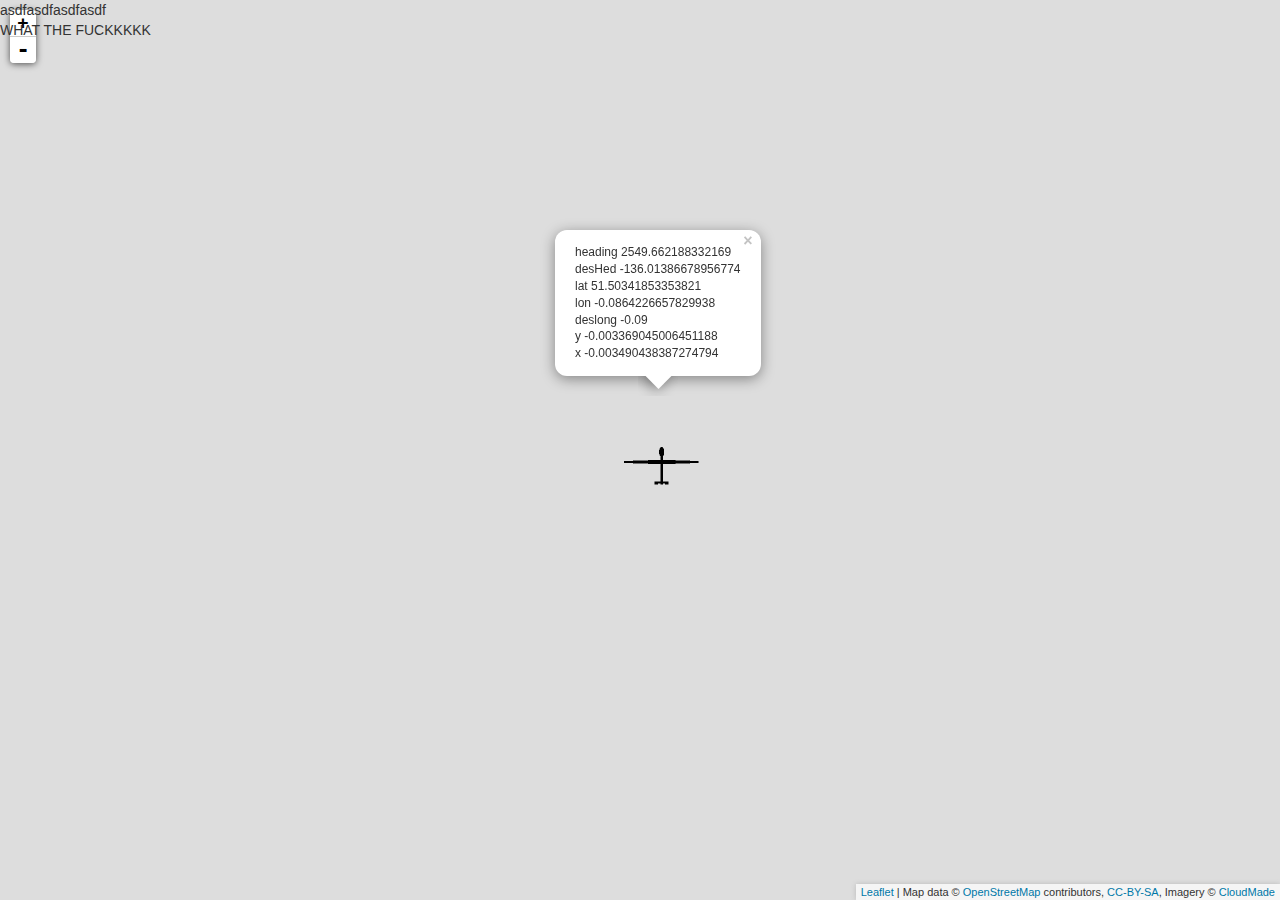
==== index.html @ 21bbebb2 "Temp fix on heading algo, special case still broken" ====
<!DOCTYPE html>
<html>
<head>
	<title>Leaflet Quick Start Guide Example</title>
	<meta charset="utf-8" />

	<meta name="viewport" content="width=device-width, initial-scale=1.0">

	<link rel="stylesheet" href="leaflet.css" />
	<link rel="stylesheet" href="style.css" />

	<link rel="stylesheet" type="text/css" href="bootstrap/css/bootstrap.css" />
<link rel="stylesheet" type="text/css" href="bootstrap/css/bootstrap-responsive.css" />


<script type="text/javascript" src="leaflet.js"></script>
<script type="text/javascript" src="main.js"></script>
<script type="text/javascript" src="uav_unit.js"></script>

	

</head>

<body>
	<div id="map" ></div>
	<div id="yayayay" z-index="1">asdfasdfasdfasdf</div>
	<script type="text/javascript">
  	initialize();
</script>
</body>
</html>
---- leaflet.css ----
/* required styles */

.leaflet-map-pane,
.leaflet-tile,
.leaflet-marker-icon,
.leaflet-marker-shadow,
.leaflet-tile-pane,
.leaflet-tile-container,
.leaflet-overlay-pane,
.leaflet-shadow-pane,
.leaflet-marker-pane,
.leaflet-popup-pane,
.leaflet-overlay-pane svg,
.leaflet-zoom-box,
.leaflet-image-layer,
.leaflet-layer {
	position: absolute;
	left: 0;
	top: 0;
	}
.leaflet-container {
	overflow: hidden;
	-ms-touch-action: none;
	}
.leaflet-tile,
.leaflet-marker-icon,
.leaflet-marker-shadow {
	-webkit-user-select: none;
	   -moz-user-select: none;
	        user-select: none;
	-webkit-user-drag: none;
	}
.leaflet-marker-icon,
.leaflet-marker-shadow {
	display: block;
	}
/* map is broken in FF if you have max-width: 100% on tiles */
.leaflet-container img {
	max-width: none !important;
	}
/* stupid Android 2 doesn't understand "max-width: none" properly */
.leaflet-container img.leaflet-image-layer {
	max-width: 15000px !important;
	}
.leaflet-tile {
	filter: inherit;
	visibility: hidden;
	}
.leaflet-tile-loaded {
	visibility: inherit;
	}
.leaflet-zoom-box {
	width: 0;
	height: 0;
	}
/* workaround for https://bugzilla.mozilla.org/show_bug.cgi?id=888319 */
.leaflet-overlay-pane svg {
	-moz-user-select: none;
	}

.leaflet-tile-pane    { z-index: 2; }
.leaflet-objects-pane { z-index: 3; }
.leaflet-overlay-pane { z-index: 4; }
.leaflet-shadow-pane  { z-index: 5; }
.leaflet-marker-pane  { z-index: 6; }
.leaflet-popup-pane   { z-index: 7; }


/* control positioning */

.leaflet-control {
	position: relative;
	z-index: 7;
	pointer-events: auto;
	}
.leaflet-top,
.leaflet-bottom {
	position: absolute;
	z-index: 1000;
	pointer-events: none;
	}
.leaflet-top {
	top: 0;
	}
.leaflet-right {
	right: 0;
	}
.leaflet-bottom {
	bottom: 0;
	}
.leaflet-left {
	left: 0;
	}
.leaflet-control {
	float: left;
	clear: both;
	}
.leaflet-right .leaflet-control {
	float: right;
	}
.leaflet-top .leaflet-control {
	margin-top: 10px;
	}
.leaflet-bottom .leaflet-control {
	margin-bottom: 10px;
	}
.leaflet-left .leaflet-control {
	margin-left: 10px;
	}
.leaflet-right .leaflet-control {
	margin-right: 10px;
	}


/* zoom and fade animations */

.leaflet-fade-anim .leaflet-tile,
.leaflet-fade-anim .leaflet-popup {
	opacity: 0;
	-webkit-transition: opacity 0.2s linear;
	   -moz-transition: opacity 0.2s linear;
	     -o-transition: opacity 0.2s linear;
	        transition: opacity 0.2s linear;
	}
.leaflet-fade-anim .leaflet-tile-loaded,
.leaflet-fade-anim .leaflet-map-pane .leaflet-popup {
	opacity: 1;
	}

.leaflet-zoom-anim .leaflet-zoom-animated {
	-webkit-transition: -webkit-transform 0.25s cubic-bezier(0,0,0.25,1);
	   -moz-transition:    -moz-transform 0.25s cubic-bezier(0,0,0.25,1);
	     -o-transition:      -o-transform 0.25s cubic-bezier(0,0,0.25,1);
	        transition:         transform 0.25s cubic-bezier(0,0,0.25,1);
	}
.leaflet-zoom-anim .leaflet-tile,
.leaflet-pan-anim .leaflet-tile,
.leaflet-touching .leaflet-zoom-animated {
	-webkit-transition: none;
	   -moz-transition: none;
	     -o-transition: none;
	        transition: none;
	}

.leaflet-zoom-anim .leaflet-zoom-hide {
	visibility: hidden;
	}


/* cursors */

.leaflet-clickable {
	cursor: pointer;
	}
.leaflet-container {
	cursor: -webkit-grab;
	cursor:    -moz-grab;
	}
.leaflet-popup-pane,
.leaflet-control {
	cursor: auto;
	}
.leaflet-dragging,
.leaflet-dragging .leaflet-clickable,
.leaflet-dragging .leaflet-container {
	cursor: move;
	cursor: -webkit-grabbing;
	cursor:    -moz-grabbing;
	}


/* visual tweaks */

.leaflet-container {
	background: #ddd;
	outline: 0;
	}
.leaflet-container a {
	color: #0078A8;
	}
.leaflet-container a.leaflet-active {
	outline: 2px solid orange;
	}
.leaflet-zoom-box {
	border: 2px dotted #05f;
	background: white;
	opacity: 0.5;
	}


/* general typography */
.leaflet-container {
	font: 12px/1.5 "Helvetica Neue", Arial, Helvetica, sans-serif;
	}


/* general toolbar styles */

.leaflet-bar {
	box-shadow: 0 1px 7px rgba(0,0,0,0.65);
	-webkit-border-radius: 4px;
	        border-radius: 4px;
	}
.leaflet-bar a, .leaflet-bar a:hover {
	background-color: #fff;
	border-bottom: 1px solid #ccc;
	width: 26px;
	height: 26px;
	line-height: 26px;
	display: block;
	text-align: center;
	text-decoration: none;
	color: black;
	}
.leaflet-bar a,
.leaflet-control-layers-toggle {
	background-position: 50% 50%;
	background-repeat: no-repeat;
	display: block;
	}
.leaflet-bar a:hover {
	background-color: #f4f4f4;
	}
.leaflet-bar a:first-child {
	-webkit-border-top-left-radius: 4px;
	        border-top-left-radius: 4px;
	-webkit-border-top-right-radius: 4px;
	        border-top-right-radius: 4px;
	}
.leaflet-bar a:last-child {
	-webkit-border-bottom-left-radius: 4px;
	        border-bottom-left-radius: 4px;
	-webkit-border-bottom-right-radius: 4px;
	        border-bottom-right-radius: 4px;
	border-bottom: none;
	}
.leaflet-bar a.leaflet-disabled {
	cursor: default;
	background-color: #f4f4f4;
	color: #bbb;
	}

.leaflet-touch .leaflet-bar {
	-webkit-border-radius: 10px;
	        border-radius: 10px;
	}
.leaflet-touch .leaflet-bar a {
	width: 30px;
	height: 30px;
	}
.leaflet-touch .leaflet-bar a:first-child {
	-webkit-border-top-left-radius: 7px;
	        border-top-left-radius: 7px;
	-webkit-border-top-right-radius: 7px;
	        border-top-right-radius: 7px;
	}
.leaflet-touch .leaflet-bar a:last-child {
	-webkit-border-bottom-left-radius: 7px;
	        border-bottom-left-radius: 7px;
	-webkit-border-bottom-right-radius: 7px;
	        border-bottom-right-radius: 7px;
	border-bottom: none;
	}


/* zoom control */

.leaflet-control-zoom-in {
	font: bold 18px 'Lucida Console', Monaco, monospace;
	}
.leaflet-control-zoom-out {
	font: bold 22px 'Lucida Console', Monaco, monospace;
	}

.leaflet-touch .leaflet-control-zoom-in {
	font-size: 22px;
	line-height: 30px;
	}
.leaflet-touch .leaflet-control-zoom-out {
	font-size: 28px;
	line-height: 30px;
	}


/* layers control */

.leaflet-control-layers {
	box-shadow: 0 1px 7px rgba(0,0,0,0.4);
	background: #f8f8f9;
	-webkit-border-radius: 5px;
	        border-radius: 5px;
	}
.leaflet-control-layers-toggle {
	background-image: url(images/layers.png);
	width: 36px;
	height: 36px;
	}
.leaflet-retina .leaflet-control-layers-toggle {
	background-image: url(images/layers-2x.png);
	background-size: 26px 26px;
	}
.leaflet-touch .leaflet-control-layers-toggle {
	width: 44px;
	height: 44px;
	}
.leaflet-control-layers .leaflet-control-layers-list,
.leaflet-control-layers-expanded .leaflet-control-layers-toggle {
	display: none;
	}
.leaflet-control-layers-expanded .leaflet-control-layers-list {
	display: block;
	position: relative;
	}
.leaflet-control-layers-expanded {
	padding: 6px 10px 6px 6px;
	color: #333;
	background: #fff;
	}
.leaflet-control-layers-selector {
	margin-top: 2px;
	position: relative;
	top: 1px;
	}
.leaflet-control-layers label {
	display: block;
	}
.leaflet-control-layers-separator {
	height: 0;
	border-top: 1px solid #ddd;
	margin: 5px -10px 5px -6px;
	}


/* attribution and scale controls */

.leaflet-container .leaflet-control-attribution {
	background-color: rgba(255, 255, 255, 0.7);
	box-shadow: 0 0 5px #bbb;
	margin: 0;
	}
.leaflet-control-attribution,
.leaflet-control-scale-line {
	padding: 0 5px;
	color: #333;
	}
.leaflet-container .leaflet-control-attribution,
.leaflet-container .leaflet-control-scale {
	font-size: 11px;
	}
.leaflet-left .leaflet-control-scale {
	margin-left: 5px;
	}
.leaflet-bottom .leaflet-control-scale {
	margin-bottom: 5px;
	}
.leaflet-control-scale-line {
	border: 2px solid #777;
	border-top: none;
	color: black;
	line-height: 1.1;
	padding: 2px 5px 1px;
	font-size: 11px;
	text-shadow: 1px 1px 1px #fff;
	background-color: rgba(255, 255, 255, 0.5);
	box-shadow: 0 -1px 5px rgba(0, 0, 0, 0.2);
	white-space: nowrap;
	overflow: hidden;
	}
.leaflet-control-scale-line:not(:first-child) {
	border-top: 2px solid #777;
	border-bottom: none;
	margin-top: -2px;
	box-shadow: 0 2px 5px rgba(0, 0, 0, 0.2);
	}
.leaflet-control-scale-line:not(:first-child):not(:last-child) {
	border-bottom: 2px solid #777;
	}

.leaflet-touch .leaflet-control-attribution,
.leaflet-touch .leaflet-control-layers,
.leaflet-touch .leaflet-bar {
	box-shadow: none;
	}
.leaflet-touch .leaflet-control-layers,
.leaflet-touch .leaflet-bar {
	border: 4px solid rgba(0,0,0,0.3);
	}


/* popup */

.leaflet-popup {
	position: absolute;
	text-align: center;
	}
.leaflet-popup-content-wrapper {
	padding: 1px;
	text-align: left;
	-webkit-border-radius: 12px;
	        border-radius: 12px;
	}
.leaflet-popup-content {
	margin: 13px 19px;
	line-height: 1.4;
	}
.leaflet-popup-content p {
	margin: 18px 0;
	}
.leaflet-popup-tip-container {
	margin: 0 auto;
	width: 40px;
	height: 20px;
	position: relative;
	overflow: hidden;
	}
.leaflet-popup-tip {
	width: 17px;
	height: 17px;
	padding: 1px;

	margin: -10px auto 0;

	-webkit-transform: rotate(45deg);
	   -moz-transform: rotate(45deg);
	    -ms-transform: rotate(45deg);
	     -o-transform: rotate(45deg);
	        transform: rotate(45deg);
	}
.leaflet-popup-content-wrapper, .leaflet-popup-tip {
	background: white;

	box-shadow: 0 3px 14px rgba(0,0,0,0.4);
	}
.leaflet-container a.leaflet-popup-close-button {
	position: absolute;
	top: 0;
	right: 0;
	padding: 4px 4px 0 0;
	text-align: center;
	width: 18px;
	height: 14px;
	font: 16px/14px Tahoma, Verdana, sans-serif;
	color: #c3c3c3;
	text-decoration: none;
	font-weight: bold;
	background: transparent;
	}
.leaflet-container a.leaflet-popup-close-button:hover {
	color: #999;
	}
.leaflet-popup-scrolled {
	overflow: auto;
	border-bottom: 1px solid #ddd;
	border-top: 1px solid #ddd;
	}


/* div icon */

.leaflet-div-icon {
	background: #fff;
	border: 1px solid #666;
	}
.leaflet-editing-icon {
	-webkit-border-radius: 2px;
	        border-radius: 2px;
	}
---- style.css ----
#map {
    position: absolute;
    top: 0px;
    bottom: 0px;
    height: 100%;
    width: 100%;
    z-index: -1;
}
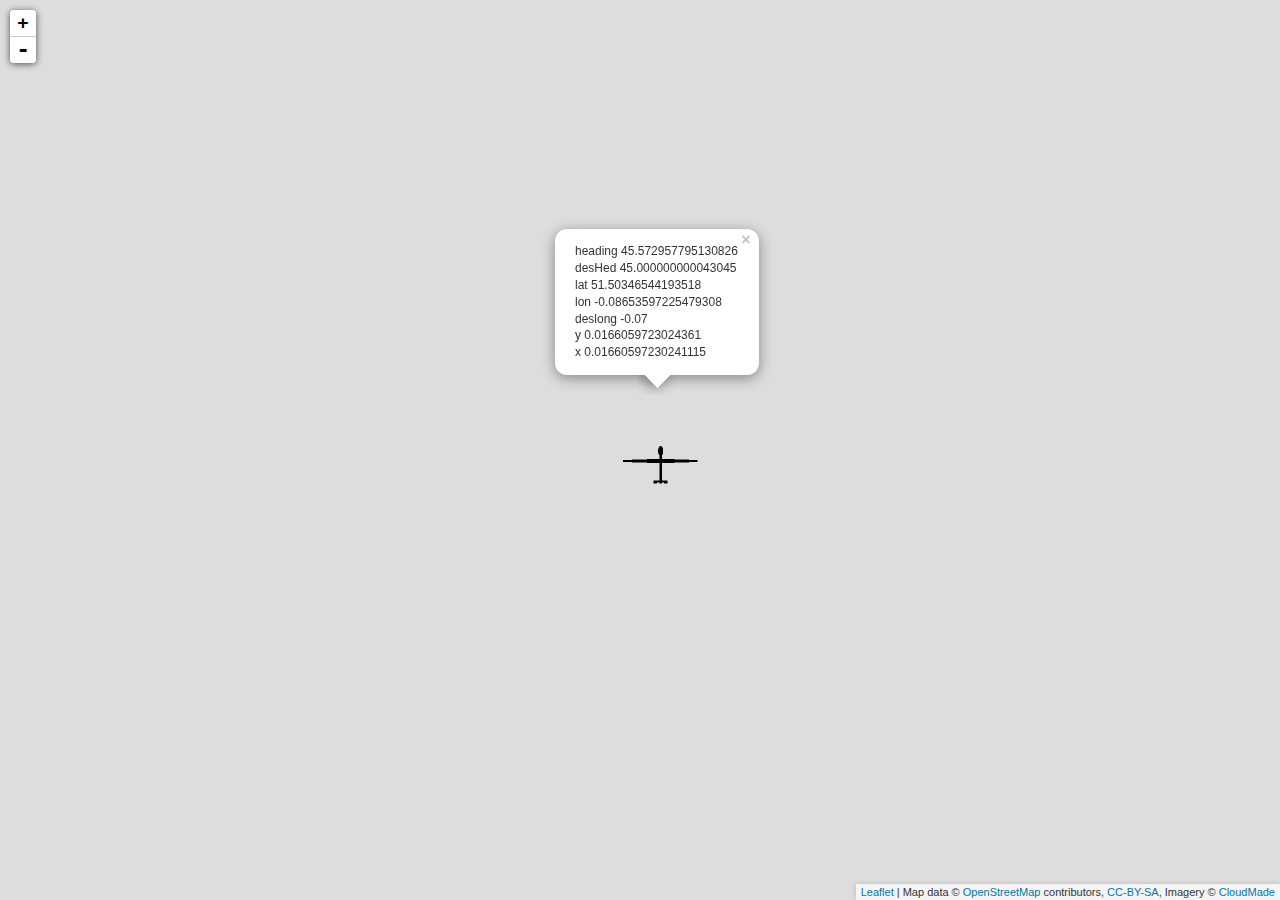
==== commit 9fa02099: "minor changes" ====
--- a/index.html
+++ b/index.html
@@ -24,7 +24,6 @@
 
 <body>
 	<div id="map" ></div>
-	<div id="yayayay" z-index="1">asdfasdfasdfasdf</div>
 	<script type="text/javascript">
   	initialize();
 </script>
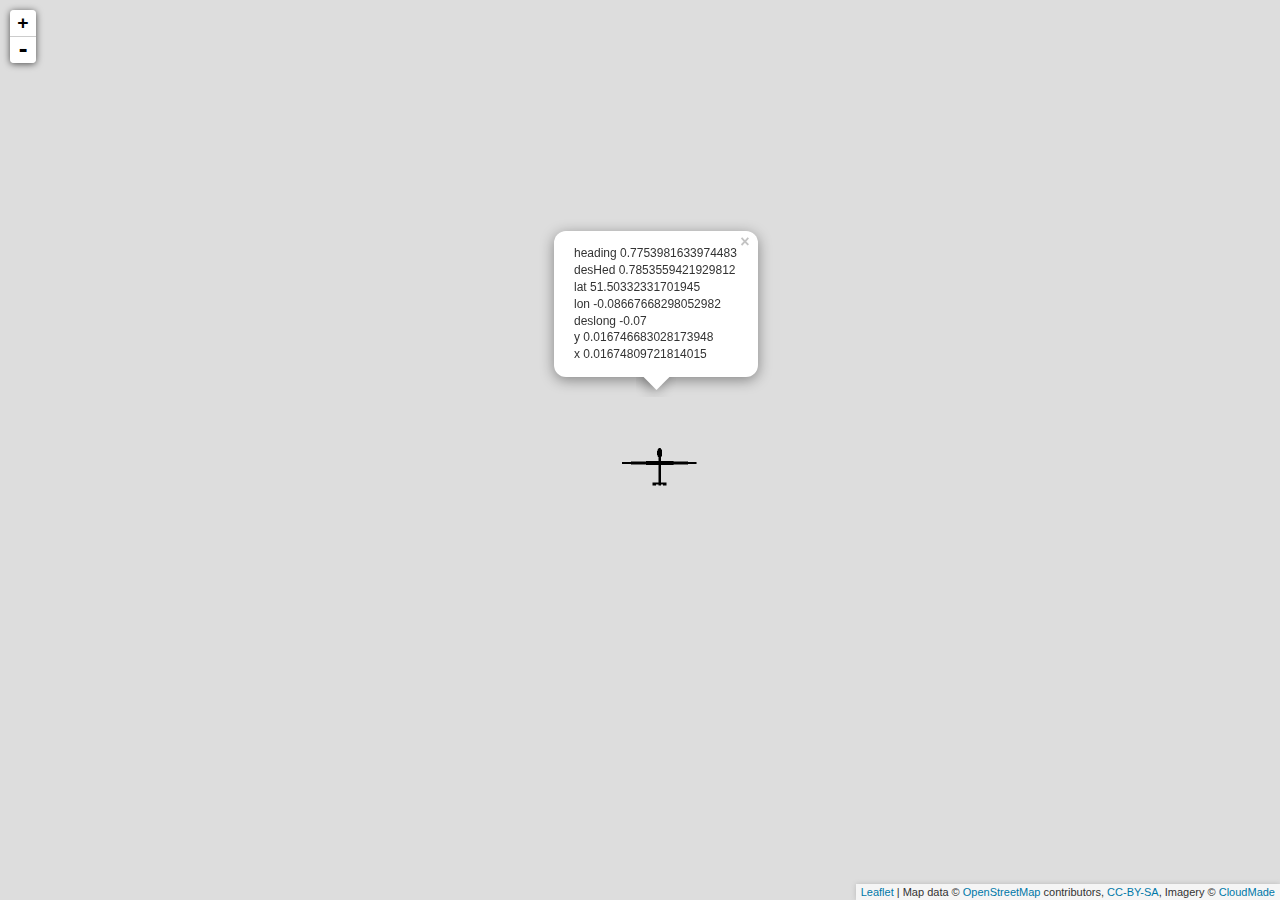
==== commit 3b55256c: "my changes" ====
--- a/index.html
+++ b/index.html
@@ -13,7 +13,7 @@
 	<link rel="stylesheet" type="text/css" href="bootstrap/css/bootstrap.css" />
 <link rel="stylesheet" type="text/css" href="bootstrap/css/bootstrap-responsive.css" />
 
-
+<script type="text/javascript" src="jquery.js"></script>
 <script type="text/javascript" src="leaflet.js"></script>
 <script type="text/javascript" src="main.js"></script>
 <script type="text/javascript" src="uav_unit.js"></script>
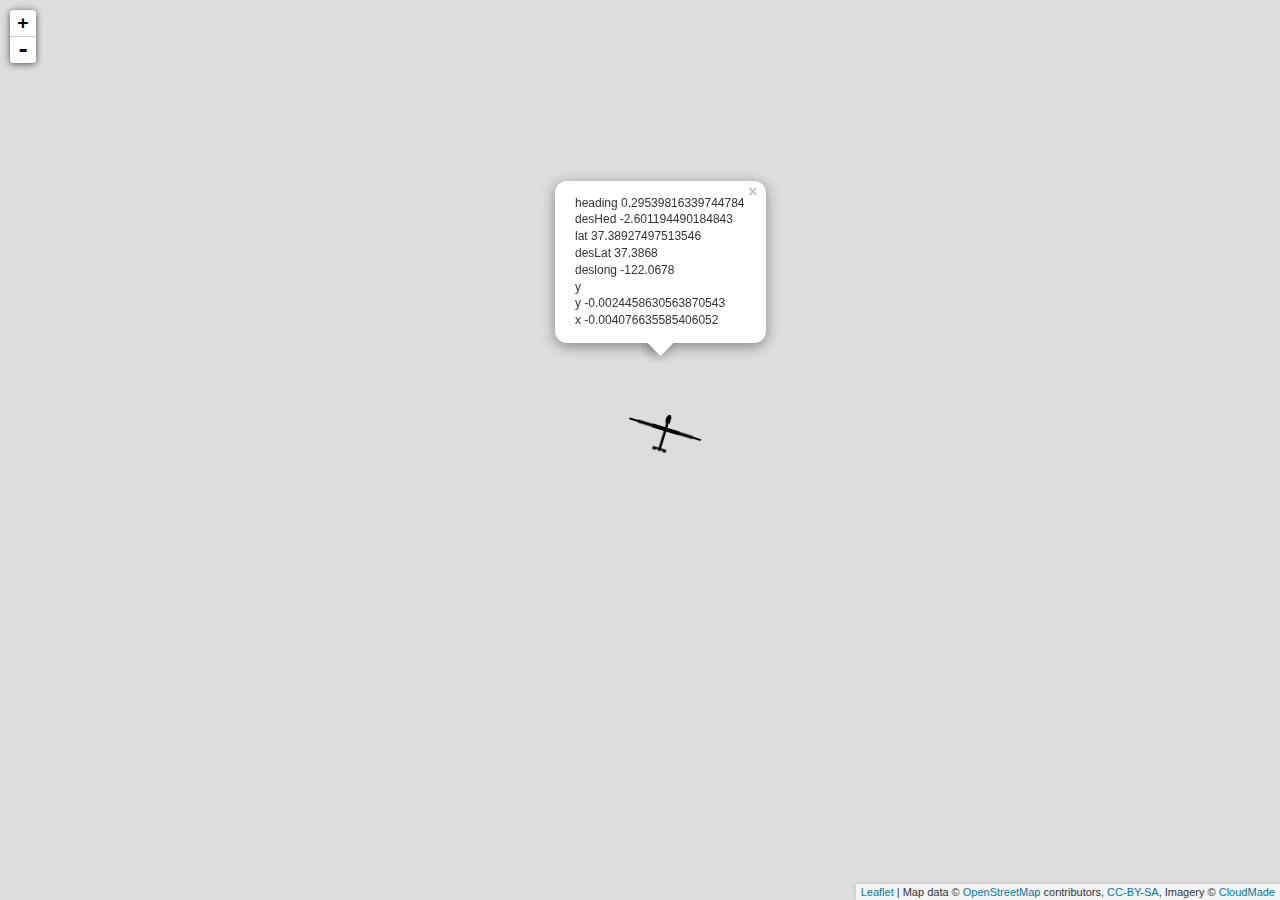
==== commit dff50332: "rotate kinda" ====
--- a/index.html
+++ b/index.html
@@ -15,6 +15,7 @@
 
 <script type="text/javascript" src="jquery.js"></script>
 <script type="text/javascript" src="leaflet.js"></script>
+<script src="./Marker.Rotate.js"></script>
 <script type="text/javascript" src="main.js"></script>
 <script type="text/javascript" src="uav_unit.js"></script>
 
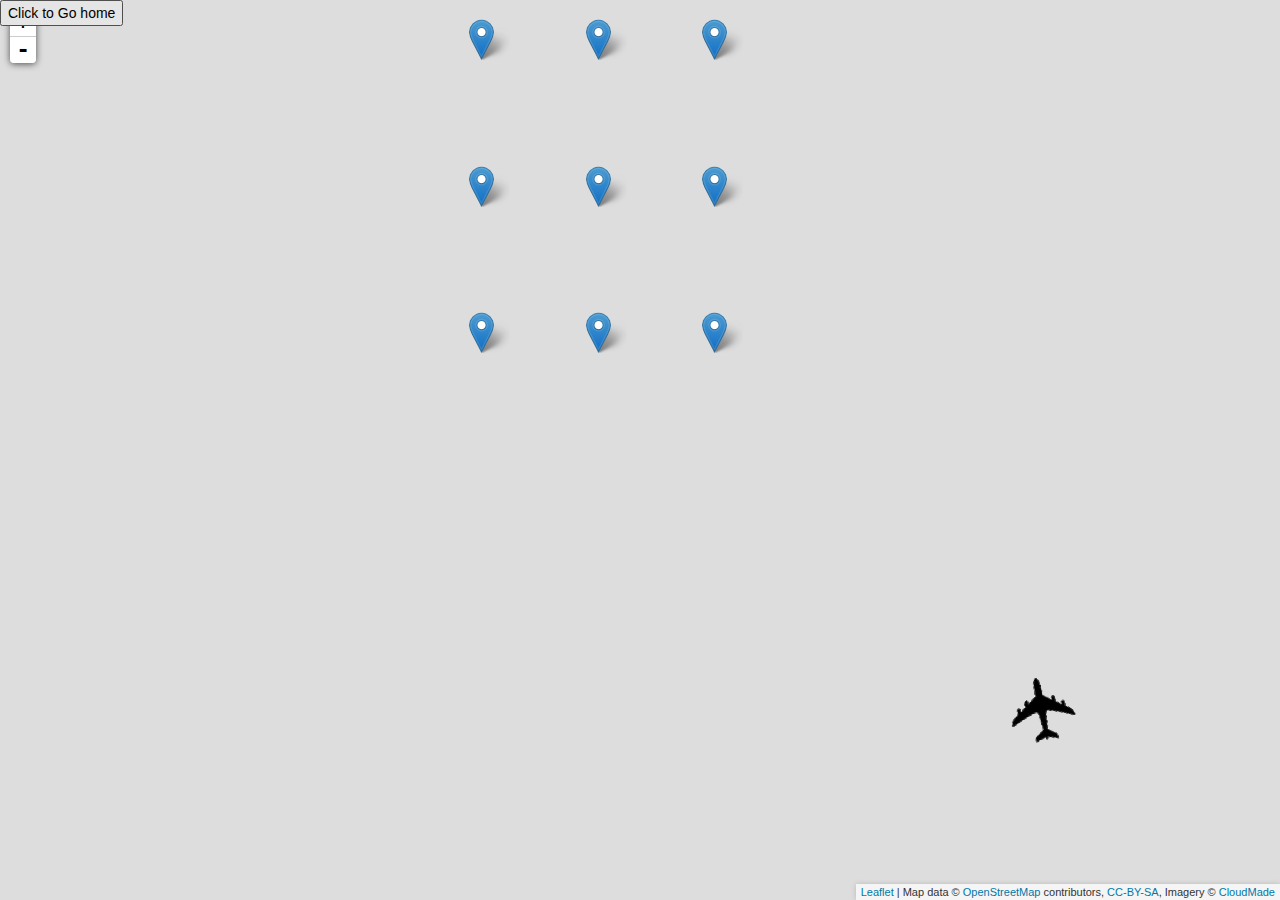
==== commit 2e3b7cd9: "added go to home button" ====
--- a/index.html
+++ b/index.html
@@ -24,6 +24,7 @@
 </head>
 
 <body>
+	<button onclick="goHomeFunction()">Click to Go home</button>
 	<div id="map" ></div>
 	<script type="text/javascript">
   	initialize();
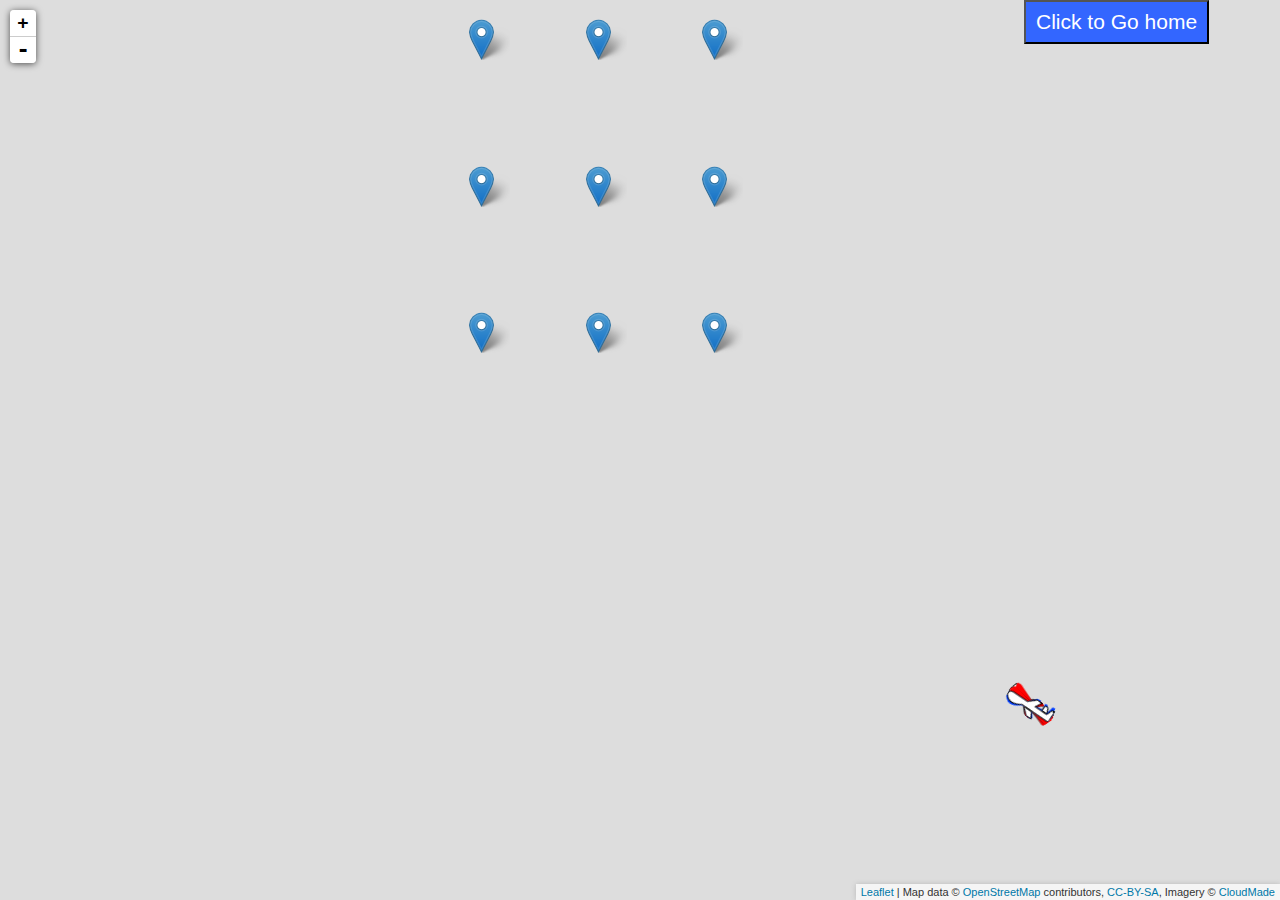
==== commit 5f99e42c: "rwb" ====
--- a/index.html
+++ b/index.html
@@ -2,7 +2,7 @@
 <!DOCTYPE html>
 <html>
 <head>
-	<title>Leaflet Quick Start Guide Example</title>
+	<title>Sentient Wings Demo</title>
 	<meta charset="utf-8" />
 
 	<meta name="viewport" content="width=device-width, initial-scale=1.0">
@@ -24,7 +24,7 @@
 </head>
 
 <body>
-	<button onclick="goHomeFunction()">Click to Go home</button>
+	<button id="go_home_button" onclick="goHomeFunction()">Click to Go home</button>
 	<div id="map" ></div>
 	<script type="text/javascript">
   	initialize();
--- a/style.css
+++ b/style.css
@@ -5,4 +5,13 @@
     height: 100%;
     width: 100%;
     z-index: -1;
+}
+
+#go_home_button {
+	position:absolute;
+	font-size:150%;
+	color:#ffffff;
+	background:#3366ff;
+	left:80%;
+	padding:10px;
 }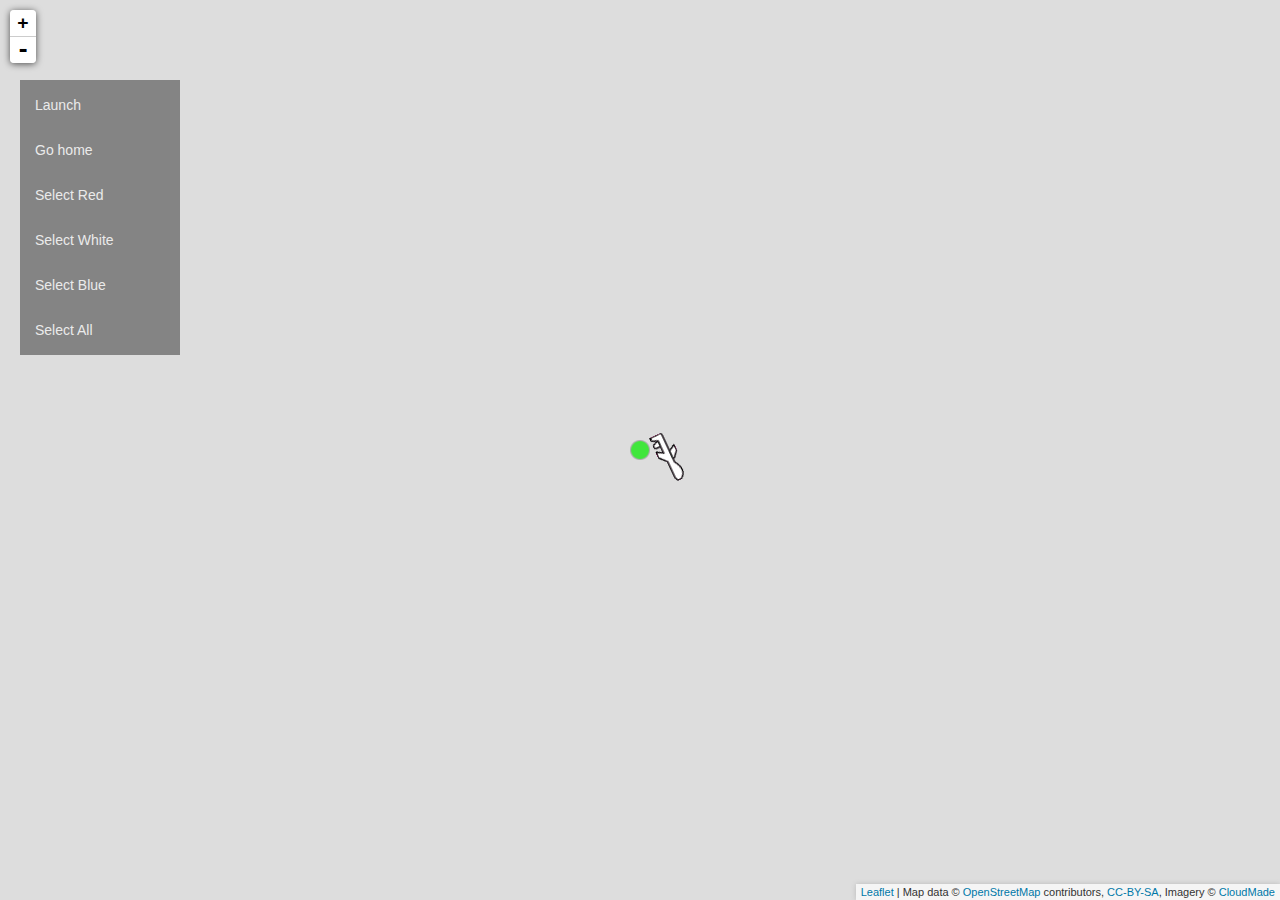
==== commit 9f513d87: "small controlls added" ====
--- a/index.html
+++ b/index.html
@@ -24,7 +24,14 @@
 </head>
 
 <body>
-	<button id="go_home_button" onclick="goHomeFunction()">Click to Go home</button>
+	<div class="button_wrapper">
+		<div class = "active_button" id="go_home_button" onclick="goHome()">Launch</div>
+		<div class = "active_button" id="launch_button" onclick="launch()">Go home</div>
+		<div class = "active_button" id="red_button" onclick="selectRed()">Select Red</div>
+		<div class = "active_button" id="white_button" onclick="selectWhite()">Select White</div>
+		<div class = "active_button" id="blue_button" onclick="selectBlue()">Select Blue</div>
+		<div class = "active_button" id="all_button" onclick="selectAll()">Select All</div>
+	</div>
 	<div id="map" ></div>
 	<script type="text/javascript">
   	initialize();
--- a/style.css
+++ b/style.css
@@ -7,11 +7,23 @@
     z-index: -1;
 }
 
-#go_home_button {
+.active_button {
+	font-size:100%;
+	background:transparent;
+	border-style:none;
+	color:#ffffff;
+	padding:10px;
+	margin-bottom: 5px;
+	margin-top: 5px;
+}
+
+.button_wrapper {
 	position:absolute;
-	font-size:150%;
-	color:#ffffff;
-	background:#3366ff;
-	left:80%;
-	padding:10px;
+	left:20px;
+	top:80px;
+	width: 150px;
+	padding-left: 5px;
+	padding-right: 5px;
+	background:#000000;
+	opacity: 0.4;
 }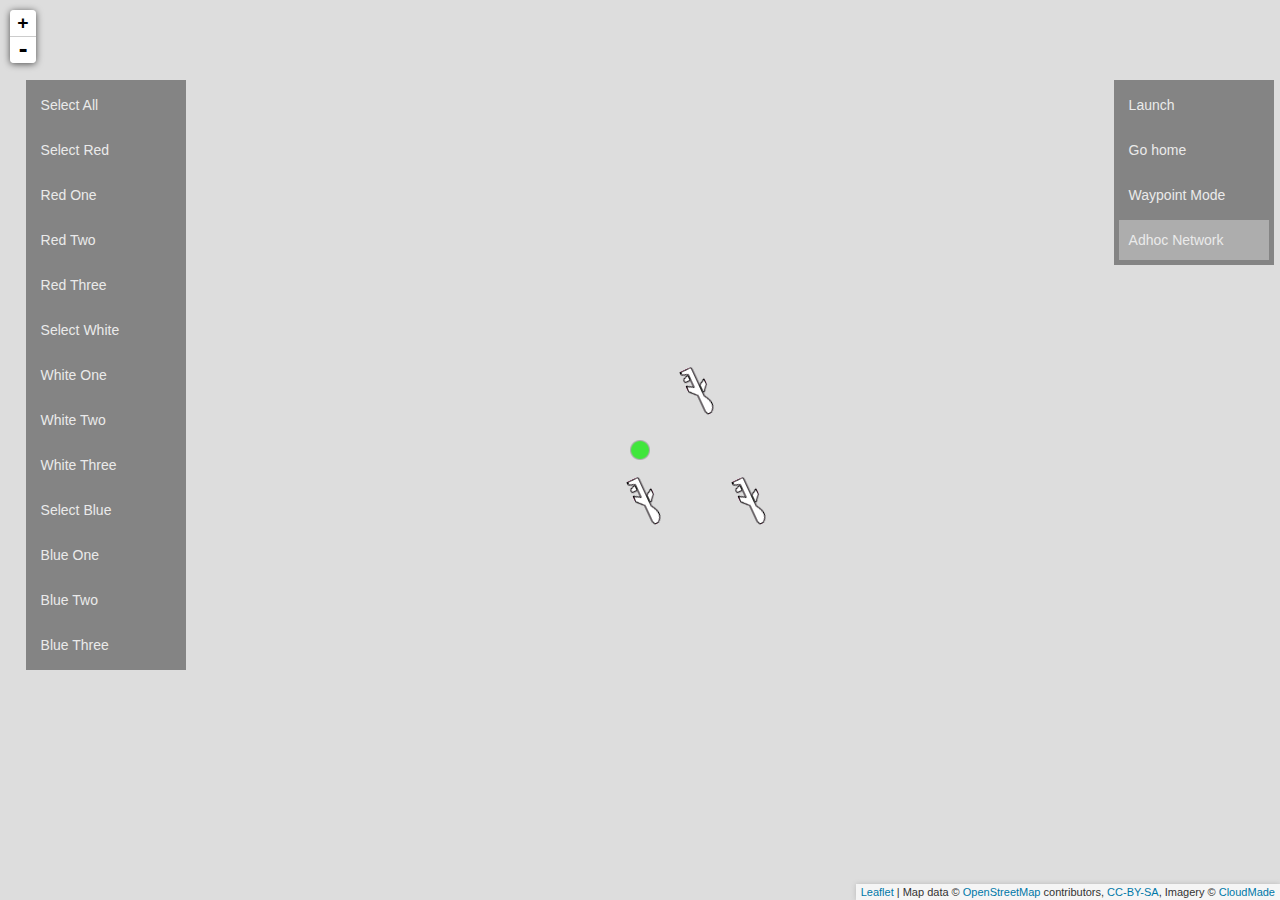
==== commit c5dac082: "more control stuff" ====
--- a/index.html
+++ b/index.html
@@ -18,19 +18,32 @@
 <script src="./Marker.Rotate.js"></script>
 <script type="text/javascript" src="main.js"></script>
 <script type="text/javascript" src="uav_unit.js"></script>
-
-	
+<script type="text/javascript" src="button.js"></script>
 
 </head>
 
 <body>
 	<div class="button_wrapper">
+		<div class = "active_button" id="all_button" onclick="selectAll()">Select All</div>
+		<div class = "active_button" id="red_button" onclick="selectRed()">Select Red</div>
+		<div class = "active_button" id="red_one_button" onclick="selectRedOne()">Red One</div>
+		<div class = "active_button" id="red_two_button" onclick="selectRedTwo()">Red Two</div>
+		<div class = "active_button" id="red_three_button" onclick="selectRedThree()">Red Three</div>
+		<div class = "active_button" id="white_button" onclick="selectWhite()">Select White</div>
+		<div class = "active_button" id="white_one_button" onclick="selectWhiteOne()">White One</div>
+		<div class = "active_button" id="white_two_button" onclick="selectWhiteTwo()">White Two</div>
+		<div class = "active_button" id="white_three_button" onclick="selectWhiteThree()">White Three</div>
+		<div class = "active_button" id="blue_button" onclick="selectBlue()">Select Blue</div>
+		<div class = "active_button" id="blue_one_button" onclick="selectBlueOne()">Blue One</div>
+		<div class = "active_button" id="blue_two_button" onclick="selectBlueTwo()">Blue Two</div>
+		<div class = "active_button" id="blue_three_button" onclick="selectBlueThree()">Blue Three</div>
+	</div>
+
+	<div class="button_wrapper_two">
 		<div class = "active_button" id="go_home_button" onclick="goHome()">Launch</div>
 		<div class = "active_button" id="launch_button" onclick="launch()">Go home</div>
-		<div class = "active_button" id="red_button" onclick="selectRed()">Select Red</div>
-		<div class = "active_button" id="white_button" onclick="selectWhite()">Select White</div>
-		<div class = "active_button" id="blue_button" onclick="selectBlue()">Select Blue</div>
-		<div class = "active_button" id="all_button" onclick="selectAll()">Select All</div>
+		<div class = "active_button" id="waypoint_button" onclick="waypoint()">Waypoint Mode</div>
+		<div class = "active_button" id="adhoc_button" onclick="adhoc()">Adhoc Network</div>
 	</div>
 	<div id="map" ></div>
 	<script type="text/javascript">
--- a/style.css
+++ b/style.css
@@ -19,7 +19,17 @@
 
 .button_wrapper {
 	position:absolute;
-	left:20px;
+	left:2%;
+	top:80px;
+	width: 150px;
+	padding-left: 5px;
+	padding-right: 5px;
+	background:#000000;
+	opacity: 0.4;
+}
+.button_wrapper_two {
+	position:absolute;
+	left:87%;
 	top:80px;
 	width: 150px;
 	padding-left: 5px;
